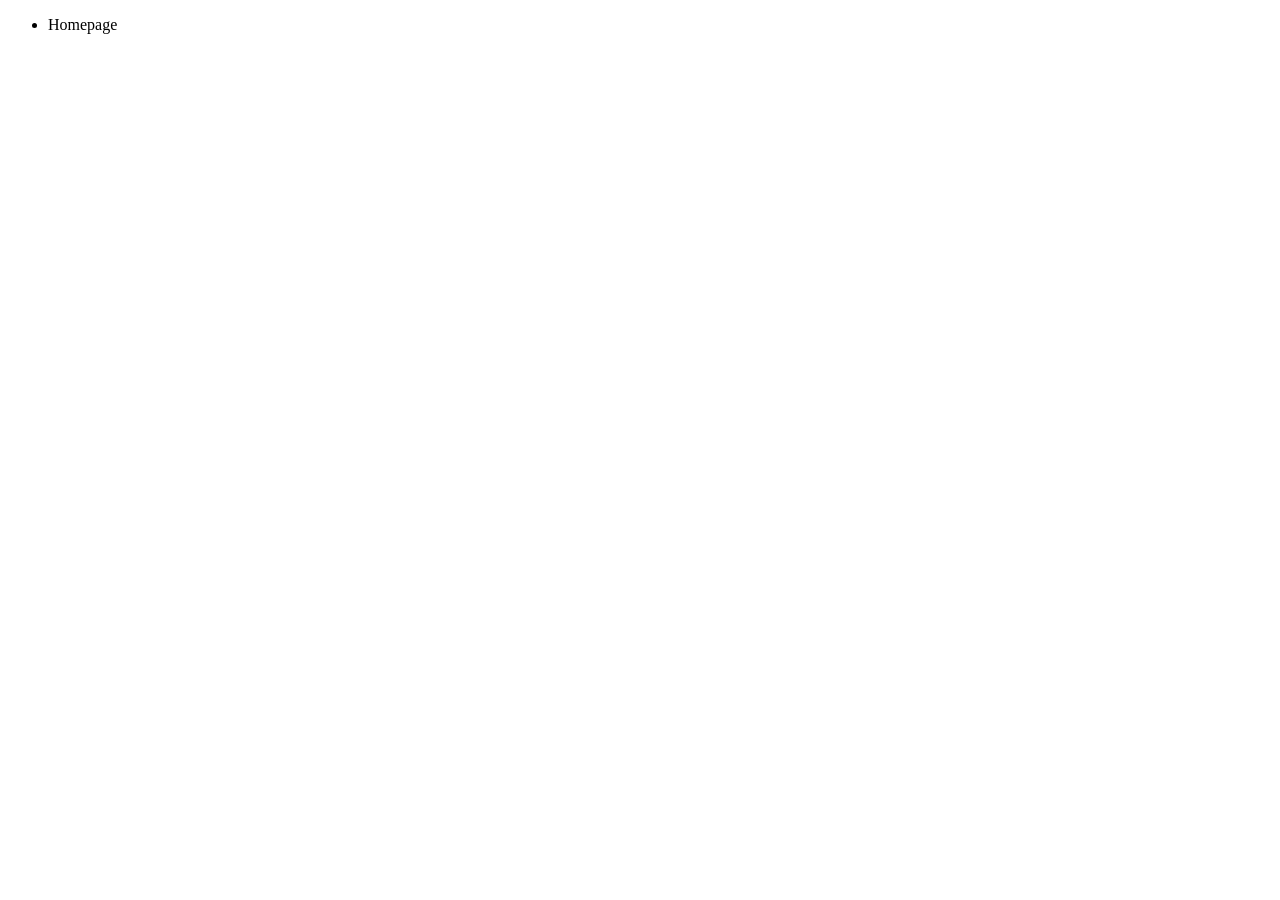
==== src/main/resources/templates/description.html @ bceae4b9 "Added description page" ====
<!DOCTYPE html>
<html lang="en">

<head>
    <meta charset="UTF-8">
    <meta name="viewport" content="width=device-width, initial-scale=1.0">
    <title>Description</title>
</head>

<body>
    <nav class="navbar">
        <ul>
            <li><a th:href="@{/}">Homepage</a></li>
        </ul>

</body>

</html>
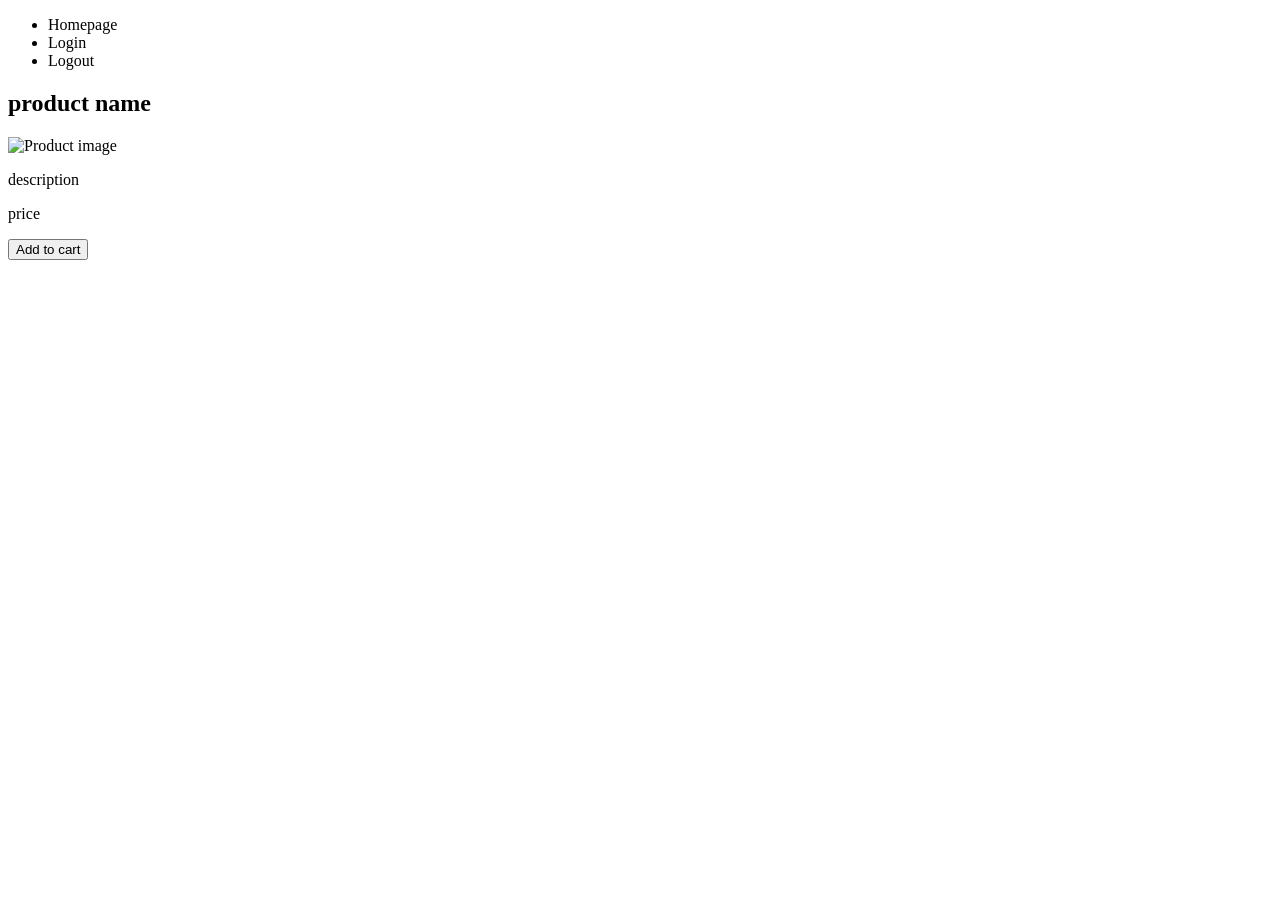
==== commit 94d262ab: "Added description page for items" ====
--- a/src/main/resources/templates/description.html
+++ b/src/main/resources/templates/description.html
@@ -1,5 +1,5 @@
 <!DOCTYPE html>
-<html lang="en">
+<html lang="en" xmlns="https://www.thymeleaf.org/" xmlns:sec="http://www.thymeleaf.org/extras/spring-security">
 
 <head>
     <meta charset="UTF-8">
@@ -11,7 +11,23 @@
     <nav class="navbar">
         <ul>
             <li><a th:href="@{/}">Homepage</a></li>
+            <div sec:authorize="isAnonymous()">
+                <li><a th:href="@{/login}">Login</a></li>
+            </div>
+            <div sec:authorize="isAuthenticated()">
+                <li><a th:href="@{/logout}">Logout</a></li>
+            </div>
         </ul>
+
+
+        <div th:object="${item}">
+            <h2 th:text="*{name}">product name</h2>
+            <img th:src="@{'/images/' + *{image}}" alt="Product image" style="width: 200px;">
+            <p th:text="*{description}">description</p>
+            <p th:text="*{price} + Kr">price</p>
+            <button sec:authorize="isAuthenticated()">Add to cart</button>
+
+        </div>
 
 </body>
 
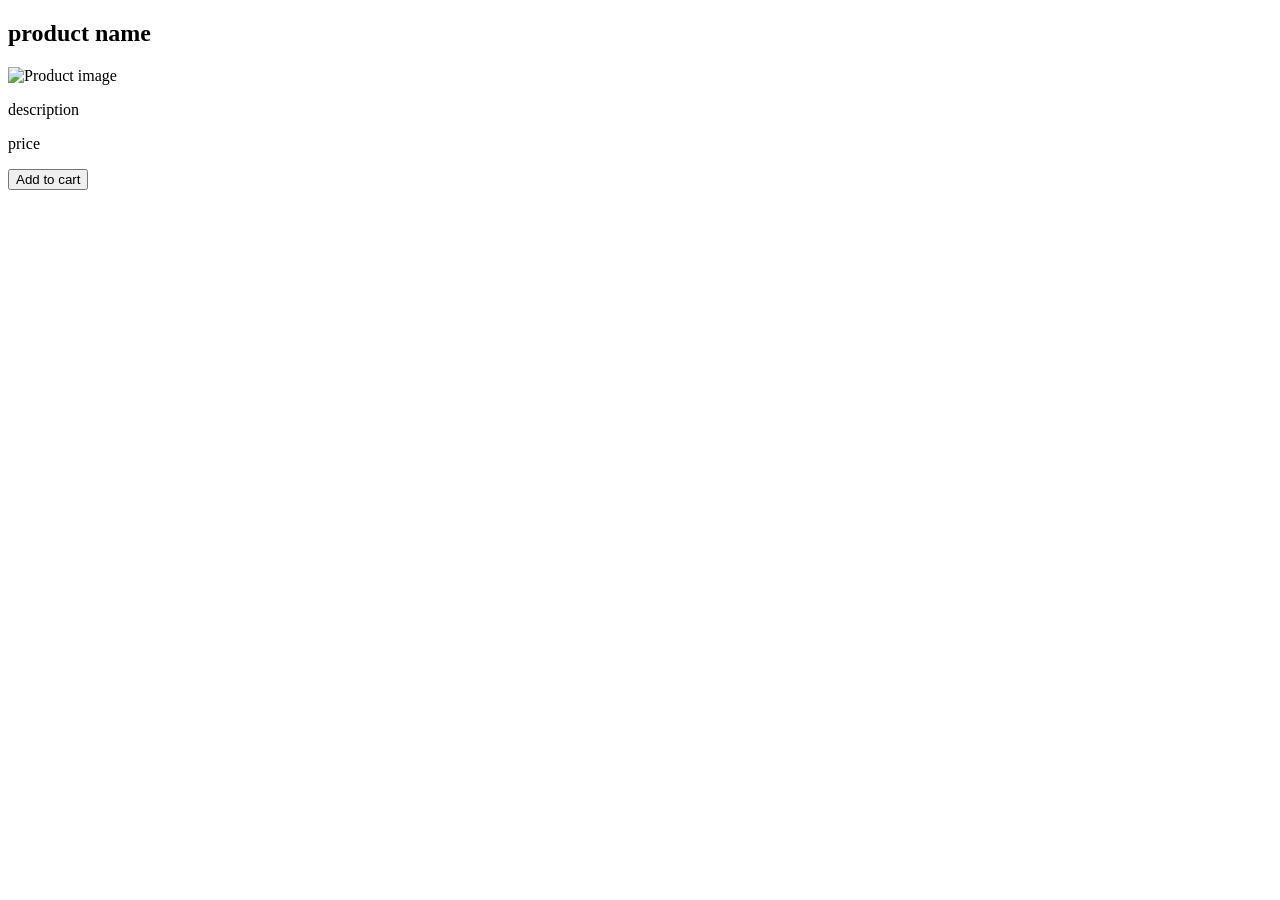
==== commit 370070d6: "Added navbar to fragment fragment" ====
--- a/src/main/resources/templates/description.html
+++ b/src/main/resources/templates/description.html
@@ -5,22 +5,14 @@
     <meta charset="UTF-8">
     <meta name="viewport" content="width=device-width, initial-scale=1.0">
     <title>Description</title>
+    <link rel="stylesheet" th:href="@{/style.css}">
 </head>
 
 <body>
-    <nav class="navbar">
-        <ul>
-            <li><a th:href="@{/}">Homepage</a></li>
-            <div sec:authorize="isAnonymous()">
-                <li><a th:href="@{/login}">Login</a></li>
-            </div>
-            <div sec:authorize="isAuthenticated()">
-                <li><a th:href="@{/logout}">Logout</a></li>
-            </div>
-        </ul>
+    <div th:replace="~{fragments/navbar :: navbar}"></div>
 
 
-        <div th:object="${item}">
+        <div th:object="${item}" class="product-card">
             <h2 th:text="*{name}">product name</h2>
             <img th:src="@{'/images/' + *{image}}" alt="Product image" style="width: 200px;">
             <p th:text="*{description}">description</p>
